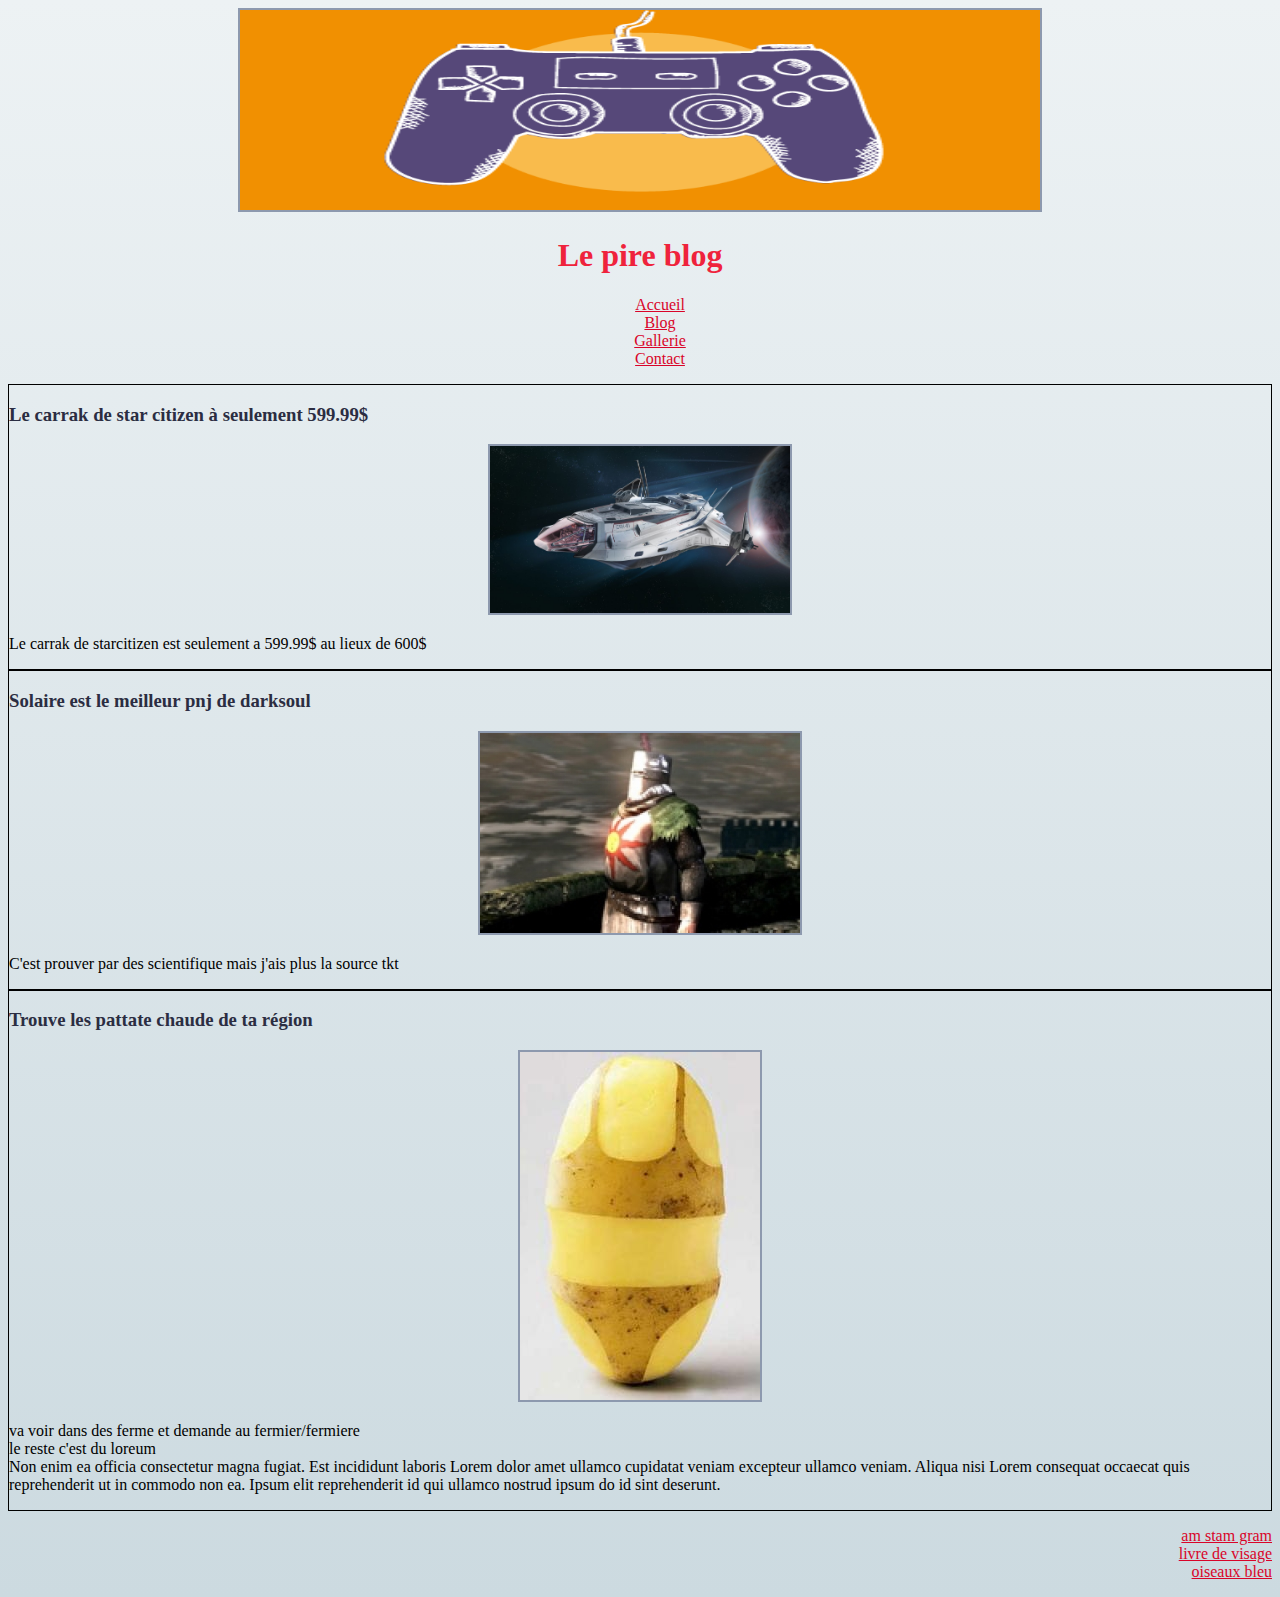
==== index.html @ 3aa8e4aa "first commit" ====
<!DOCTYPE html>
<html lang="en">
<head>
    <meta charset="UTF-8">
    <meta http-equiv="X-UA-Compatible" content="IE=edge">
    <meta name="viewport" content="width=device-width, initial-scale=1.0">
    <title>Document</title>
    <link rel="stylesheet" href="style.css">
</head>

<body>
    <header>
        <img src="image/Banière.png" alt="La baniere" class="baniere">
        <h1>Le pire blog</h1>
        <nav>
            <ul>
                <li><a href="index.html">Accueil</a></li>
                <li><a href="index.html#carrak">Blog</a></li>
                <li><a href="#">Gallerie</a></li>
                <li><a href="contact.html">Contact</a></li>
            </ul>
        </nav>
    </header>

    <section>
        <div class="article">
            <h3>Le carrak de star citizen à seulement 599.99$</h3>
            <img src="image/Carrack.jpg" alt="..." class="imagearticle" id="carrak">
            <p>Le carrak de starcitizen est seulement a 599.99$ au lieux de 600$</p>
        </div>

        <div class="article">
            <h3>Solaire est le meilleur pnj de darksoul</h3>
            <img src="image/Solaire.jpg" alt="..." class="imagearticle">
            <p>C'est prouver par des scientifique mais j'ais plus la source tkt</p>
        </div>

        <div class="article">
            <h3>Trouve les pattate chaude de ta région</h3>
            <img src="image/patate.jpg" alt="..." class="imagearticle">
            <p>va voir dans des ferme et demande au fermier/fermiere <br>
            le reste c'est du loreum <br>
        Non enim ea officia consectetur magna fugiat. Est incididunt laboris Lorem dolor amet ullamco cupidatat veniam excepteur ullamco veniam. Aliqua nisi Lorem consequat occaecat quis reprehenderit ut in commodo non ea. Ipsum elit reprehenderit id qui ullamco nostrud ipsum do id sint deserunt.</p>
        </div>
    </section>

    <footer>
        <ul>
            <li><a href="#">am stam gram</a></li>
            <li><a href="#">livre de visage</a></li>
            <li><a href="#">oiseaux bleu</a></li>
        </ul>
    </footer>
</body>
</html>
---- style.css ----
.baniere{
    width: 800px;
    height: 200px;
}
#carrak {
    width: 300px;
}
body{
    background-image: linear-gradient(to top, #CCDAE0, #EDF2F4);
}
h1{
    color: #EF233C;
}
h3{
    color: #2B2D42;
}
.article{
    border: solid 1px;
    text-align: center;
}
.article p, .article h3{
    text-align: left;
}
footer{
    text-align: end;
}
ul{
    list-style: none;
}
a{
    color: #D90429;
}
a:hover{
    color: #2B2D42;
}
a:visited{
    color: grey;
}
img{
    border: 2px solid #8D99AE;
    text-align: center;
}
header{
    text-align: center;
}
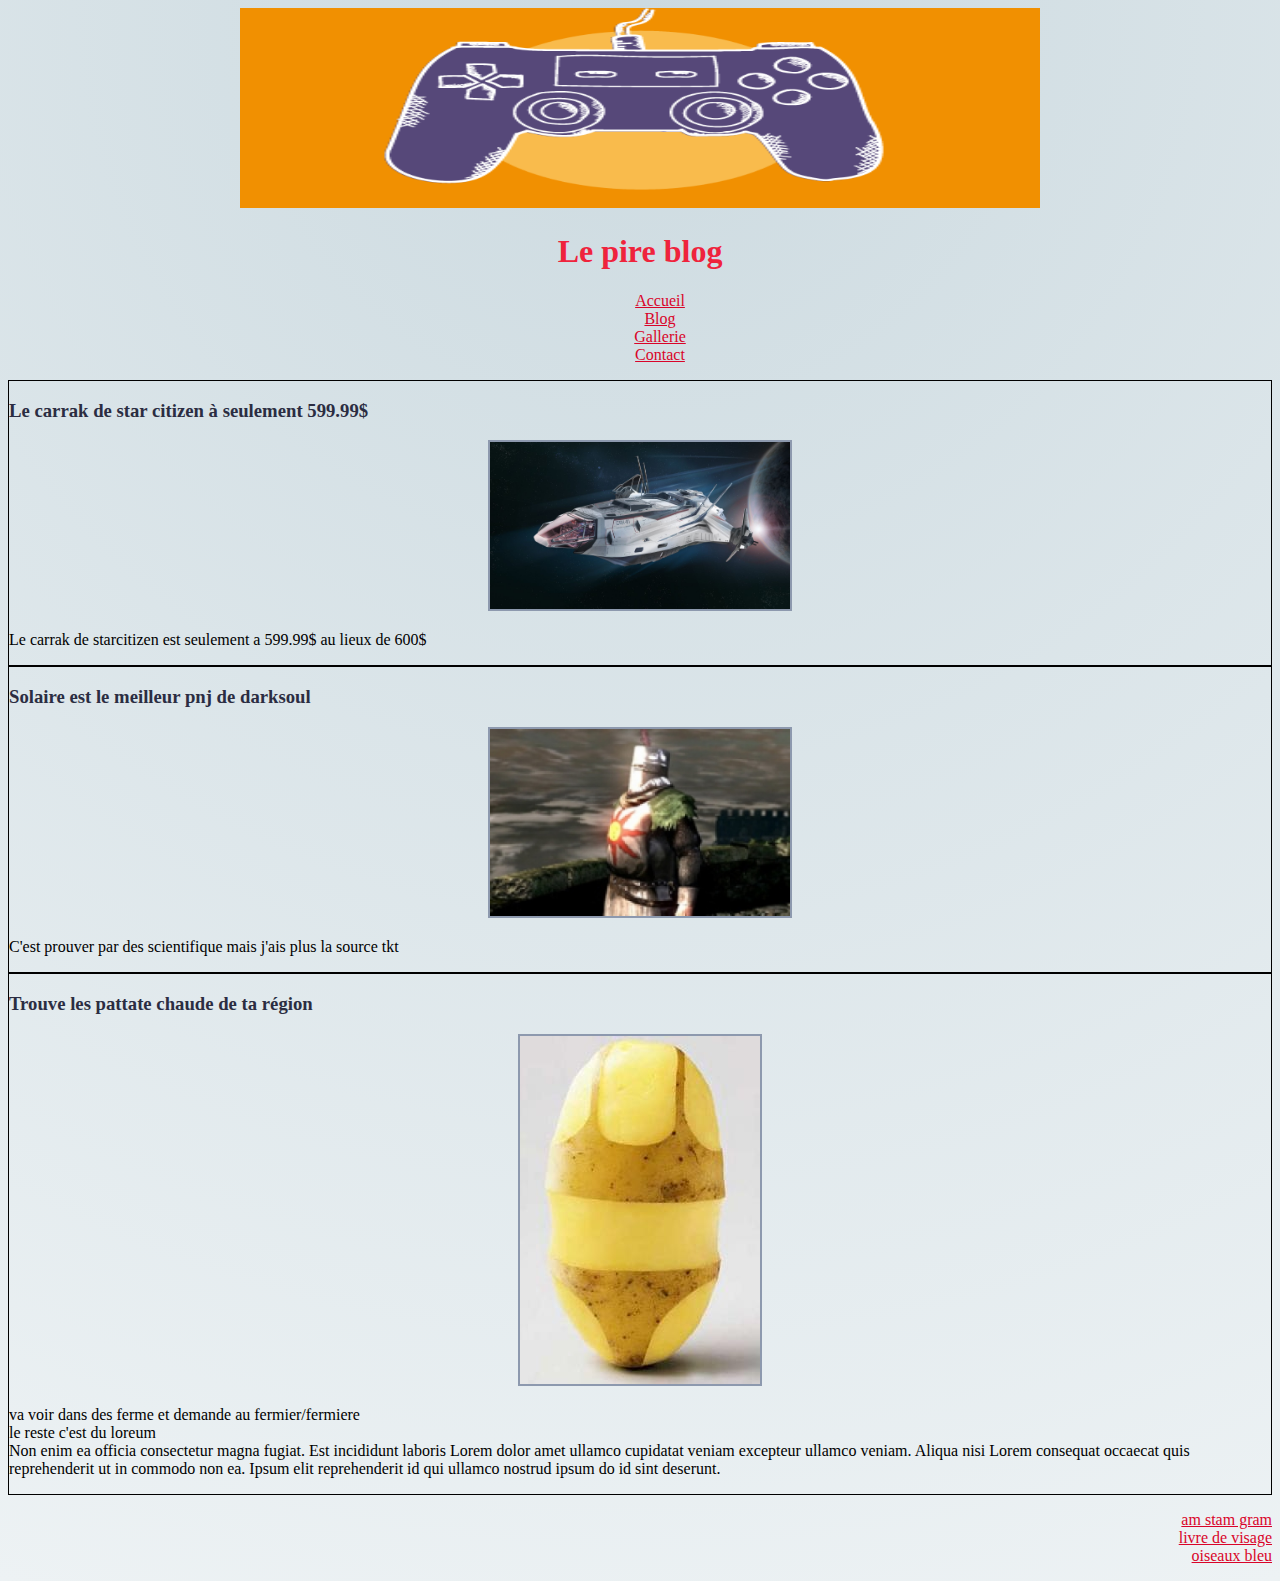
==== commit 59892ec3: "img fixe" ====
--- a/index.html
+++ b/index.html
@@ -25,19 +25,25 @@
     <section>
         <div class="article">
             <h3>Le carrak de star citizen à seulement 599.99$</h3>
-            <img src="image/Carrack.jpg" alt="..." class="imagearticle" id="carrak">
+            <div class="centered">
+                <img src="image/Carrack.jpg" alt="..." id="carrak">
+            </div>
             <p>Le carrak de starcitizen est seulement a 599.99$ au lieux de 600$</p>
         </div>
 
         <div class="article">
             <h3>Solaire est le meilleur pnj de darksoul</h3>
-            <img src="image/Solaire.jpg" alt="..." class="imagearticle">
+            <div class="centered">
+                <img src="image/Solaire.jpg" alt="..." id="carrak">
+            </div>
             <p>C'est prouver par des scientifique mais j'ais plus la source tkt</p>
         </div>
 
         <div class="article">
             <h3>Trouve les pattate chaude de ta région</h3>
-            <img src="image/patate.jpg" alt="..." class="imagearticle">
+            <div class="centered">
+                <img src="image/patate.jpg" alt="...">
+            </div>
             <p>va voir dans des ferme et demande au fermier/fermiere <br>
             le reste c'est du loreum <br>
         Non enim ea officia consectetur magna fugiat. Est incididunt laboris Lorem dolor amet ullamco cupidatat veniam excepteur ullamco veniam. Aliqua nisi Lorem consequat occaecat quis reprehenderit ut in commodo non ea. Ipsum elit reprehenderit id qui ullamco nostrud ipsum do id sint deserunt.</p>
--- a/style.css
+++ b/style.css
@@ -6,7 +6,7 @@
     width: 300px;
 }
 body{
-    background-image: linear-gradient(to top, #CCDAE0, #EDF2F4);
+    background-image: radial-gradient(circle at top, #CCDAE0, #EDF2F4);
 }
 h1{
     color: #EF233C;
@@ -16,10 +16,9 @@
 }
 .article{
     border: solid 1px;
-    text-align: center;
 }
-.article p, .article h3{
-    text-align: left;
+.article img{
+    border: 2px solid #8D99AE;
 }
 footer{
     text-align: end;
@@ -36,10 +35,9 @@
 a:visited{
     color: grey;
 }
-img{
-    border: 2px solid #8D99AE;
+header{
     text-align: center;
 }
-header{
+.centered{
     text-align: center;
 }